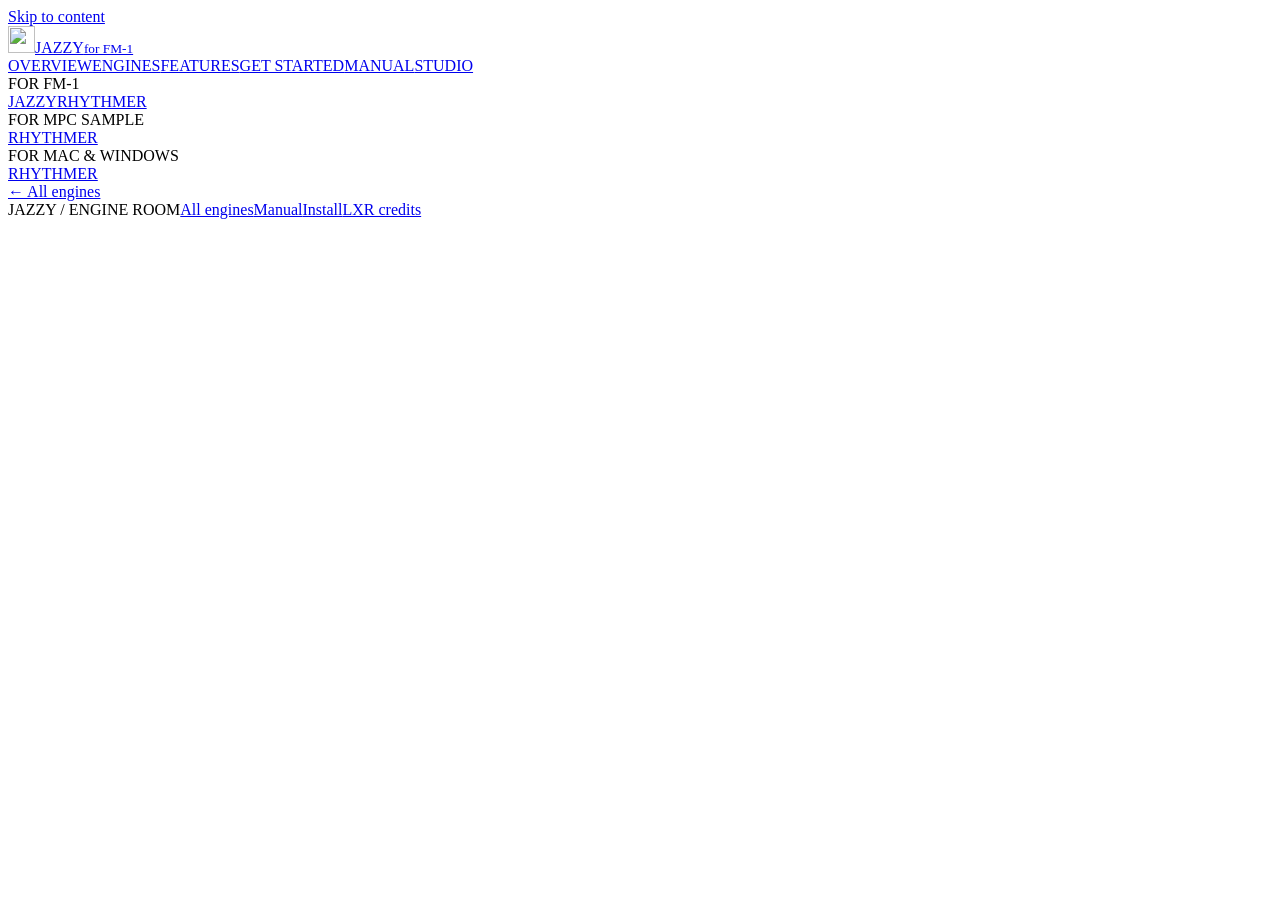
==== site-animation/engine.html @ 82177b69 "Link the shared Mac and Windows instrument page" ====
<!doctype html>
<html lang="en">
<head>
  <meta charset="utf-8">
  <meta name="viewport" content="width=device-width, initial-scale=1">
  <meta name="description" content="See JAZZY's FM-1 engine animations up close.">
  <title>JAZZY — Engine animation</title>
  <link rel="icon" href="jazzy-mark.svg" type="image/svg+xml">
  <link rel="stylesheet" href="firmware-links.css">
  <link rel="stylesheet" href="style.css">
  <link rel="stylesheet" href="engine-gallery.css?v=20261117.2">
  <script type="module" src="engine.mjs?v=20261117.2"></script>
<link rel="stylesheet" href="platform-navigation.css?v=navigation-20261116.2"><script src="platform-navigation.js?v=navigation-20261116.2" defer></script></head>
<body>
<a class="skip" href="#main">Skip to content</a>
<header class="jr-site-header top"><a target="_top" class="jr-brand" href="https://jazzyrhythmer.github.io/jazzy/"><img src="https://jazzyrhythmer.github.io/jazzy/jazzy-mark.svg" width="27" height="27" alt=""><span>JAZZY</span><small>for FM-1</small></a><nav class="jr-section-nav" aria-label="Site sections"><a target="_top" data-section="overview" href="https://jazzyrhythmer.github.io/jazzy/">OVERVIEW</a><a target="_top" data-section="engines" href="https://jazzyrhythmer.github.io/jazzy/#engines">ENGINES</a><a target="_top" data-section="features" href="https://jazzyrhythmer.github.io/jazzy/#patterns">FEATURES</a><a target="_top" data-section="start" href="https://jazzyrhythmer.github.io/jazzy/installer/">GET STARTED</a><a target="_top" data-section="manual" href="https://jazzyrhythmer.github.io/jazzy/manual/">MANUAL</a><a target="_top" data-section="studio" href="https://jazzyrhythmer.github.io/jazzy/#support">STUDIO</a></nav><div class="jr-platform-switcher" role="navigation" aria-label="Platforms and instruments"><div class="jr-platform-group" role="group" aria-label="Firmware for FM-1"><span class="jr-platform-label">FOR FM-1</span><div class="jr-platform-links"><a target="_top" href="https://jazzyrhythmer.github.io/jazzy/" aria-label="JAZZY for FM-1" aria-current="page">JAZZY</a><a target="_top" href="https://jazzyrhythmer.github.io/rhythmer/#home" aria-label="RHYTHMER for FM-1">RHYTHMER</a></div></div><div class="jr-platform-group" role="group" aria-label="Firmware for MPC Sample"><span class="jr-platform-label">FOR MPC SAMPLE</span><div class="jr-platform-links"><a target="_top" href="https://jazzyrhythmer.github.io/mpc-sample/#home" aria-label="RHYTHMER OS for MPC Sample">RHYTHMER</a></div></div><div class="jr-platform-group" role="group" aria-label="Instruments for Mac and Windows"><span class="jr-platform-label">FOR MAC &amp; WINDOWS</span><div class="jr-platform-links"><a target="_top" href="https://jazzyrhythmer.github.io/mac/" aria-label="Rhythmer Engines for Mac &amp; Windows">RHYTHMER</a></div></div></div></header>
<main class="shell page engine-detail" id="main">
  <a class="text-link" id="back-to-catalog" href="./#engine-catalog">← All engines</a>
  <div class="engine-detail-grid" id="engine-detail" hidden>
    <div class="engine-detail-copy">
      <p class="label accent" id="engine-family"></p>
      <h1 id="engine-name"></h1>
      <p class="lede" id="engine-description"></p>
      <p class="label" id="engine-sound-count"></p>
      <p id="lxr-credit-link" hidden><a class="text-link" href="manual/#lxr-credits">Elixir / LXR-02 credits and license →</a></p>
      <nav class="engine-neighbors" aria-label="Browse engine animations">
        <a class="button" id="engine-previous"></a>
        <a class="button" id="engine-next"></a>
      </nav>
    </div>
    <figure class="engine-view">
      <div class="screen"><img id="engine-animation" width="240" height="240" alt=""></div>
      <figcaption class="motion-head">
        <p class="label">FM-1 LCD / 240 × 240</p>
        <button type="button" id="motion-toggle" class="chip" aria-pressed="false">Pause animations</button>
      </figcaption>
    </figure>
  </div>
  <p id="engine-not-found" hidden>Engine not found. Choose another animation from the engine gallery.</p>
  <noscript><p>Enable JavaScript to view this engine’s animation.</p></noscript>
</main>
<footer class="shell foot"><span>JAZZY / ENGINE ROOM</span><a href="./#engine-catalog">All engines</a><a href="manual/">Manual</a><a href="installer/">Install</a><a href="manual/#lxr-credits">LXR credits</a></footer>
</body>
</html>
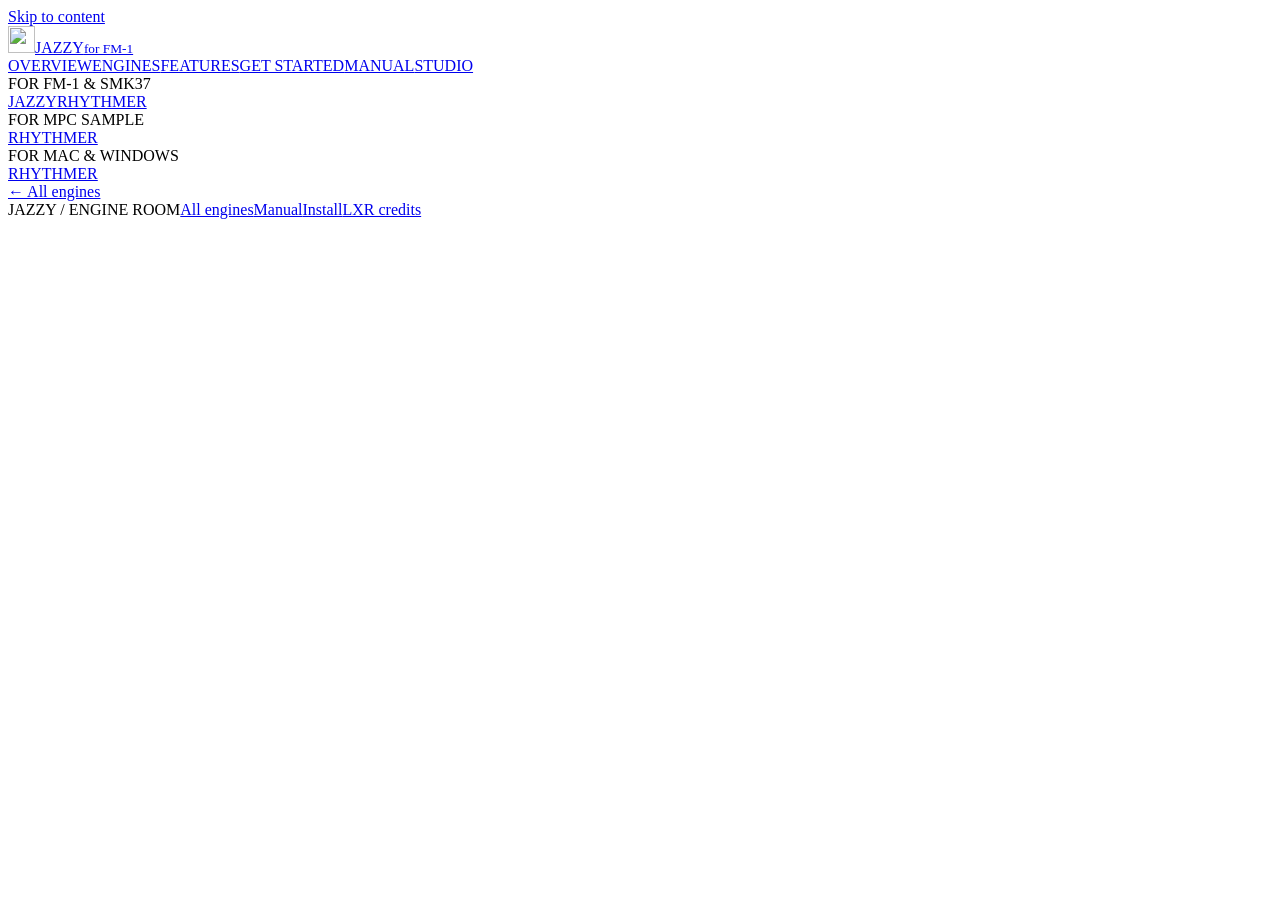
==== commit efb2c3cd: "Label the FM-1 and SMK37 firmware navigation group" ====
--- a/site-animation/engine.html
+++ b/site-animation/engine.html
@@ -13,7 +13,7 @@
 <link rel="stylesheet" href="platform-navigation.css?v=navigation-20261116.2"><script src="platform-navigation.js?v=navigation-20261116.2" defer></script></head>
 <body>
 <a class="skip" href="#main">Skip to content</a>
-<header class="jr-site-header top"><a target="_top" class="jr-brand" href="https://jazzyrhythmer.github.io/jazzy/"><img src="https://jazzyrhythmer.github.io/jazzy/jazzy-mark.svg" width="27" height="27" alt=""><span>JAZZY</span><small>for FM-1</small></a><nav class="jr-section-nav" aria-label="Site sections"><a target="_top" data-section="overview" href="https://jazzyrhythmer.github.io/jazzy/">OVERVIEW</a><a target="_top" data-section="engines" href="https://jazzyrhythmer.github.io/jazzy/#engines">ENGINES</a><a target="_top" data-section="features" href="https://jazzyrhythmer.github.io/jazzy/#patterns">FEATURES</a><a target="_top" data-section="start" href="https://jazzyrhythmer.github.io/jazzy/installer/">GET STARTED</a><a target="_top" data-section="manual" href="https://jazzyrhythmer.github.io/jazzy/manual/">MANUAL</a><a target="_top" data-section="studio" href="https://jazzyrhythmer.github.io/jazzy/#support">STUDIO</a></nav><div class="jr-platform-switcher" role="navigation" aria-label="Platforms and instruments"><div class="jr-platform-group" role="group" aria-label="Firmware for FM-1"><span class="jr-platform-label">FOR FM-1</span><div class="jr-platform-links"><a target="_top" href="https://jazzyrhythmer.github.io/jazzy/" aria-label="JAZZY for FM-1" aria-current="page">JAZZY</a><a target="_top" href="https://jazzyrhythmer.github.io/rhythmer/#home" aria-label="RHYTHMER for FM-1">RHYTHMER</a></div></div><div class="jr-platform-group" role="group" aria-label="Firmware for MPC Sample"><span class="jr-platform-label">FOR MPC SAMPLE</span><div class="jr-platform-links"><a target="_top" href="https://jazzyrhythmer.github.io/mpc-sample/#home" aria-label="RHYTHMER OS for MPC Sample">RHYTHMER</a></div></div><div class="jr-platform-group" role="group" aria-label="Instruments for Mac and Windows"><span class="jr-platform-label">FOR MAC &amp; WINDOWS</span><div class="jr-platform-links"><a target="_top" href="https://jazzyrhythmer.github.io/mac/" aria-label="Rhythmer Engines for Mac &amp; Windows">RHYTHMER</a></div></div></div></header>
+<header class="jr-site-header top"><a target="_top" class="jr-brand" href="https://jazzyrhythmer.github.io/jazzy/"><img src="https://jazzyrhythmer.github.io/jazzy/jazzy-mark.svg" width="27" height="27" alt=""><span>JAZZY</span><small>for FM-1</small></a><nav class="jr-section-nav" aria-label="Site sections"><a target="_top" data-section="overview" href="https://jazzyrhythmer.github.io/jazzy/">OVERVIEW</a><a target="_top" data-section="engines" href="https://jazzyrhythmer.github.io/jazzy/#engines">ENGINES</a><a target="_top" data-section="features" href="https://jazzyrhythmer.github.io/jazzy/#patterns">FEATURES</a><a target="_top" data-section="start" href="https://jazzyrhythmer.github.io/jazzy/installer/">GET STARTED</a><a target="_top" data-section="manual" href="https://jazzyrhythmer.github.io/jazzy/manual/">MANUAL</a><a target="_top" data-section="studio" href="https://jazzyrhythmer.github.io/jazzy/#support">STUDIO</a></nav><div class="jr-platform-switcher" role="navigation" aria-label="Platforms and instruments"><div class="jr-platform-group" role="group" aria-label="Firmware for FM-1 &amp; SMK37"><span class="jr-platform-label">FOR FM-1 &amp; SMK37</span><div class="jr-platform-links"><a target="_top" href="https://jazzyrhythmer.github.io/jazzy/" aria-label="JAZZY for FM-1 &amp; SMK37" aria-current="page">JAZZY</a><a target="_top" href="https://jazzyrhythmer.github.io/rhythmer/#home" aria-label="RHYTHMER for FM-1 &amp; SMK37">RHYTHMER</a></div></div><div class="jr-platform-group" role="group" aria-label="Firmware for MPC Sample"><span class="jr-platform-label">FOR MPC SAMPLE</span><div class="jr-platform-links"><a target="_top" href="https://jazzyrhythmer.github.io/mpc-sample/#home" aria-label="RHYTHMER OS for MPC Sample">RHYTHMER</a></div></div><div class="jr-platform-group" role="group" aria-label="Instruments for Mac and Windows"><span class="jr-platform-label">FOR MAC &amp; WINDOWS</span><div class="jr-platform-links"><a target="_top" href="https://jazzyrhythmer.github.io/mac/" aria-label="Rhythmer Engines for Mac &amp; Windows">RHYTHMER</a></div></div></div></header>
 <main class="shell page engine-detail" id="main">
   <a class="text-link" id="back-to-catalog" href="./#engine-catalog">← All engines</a>
   <div class="engine-detail-grid" id="engine-detail" hidden>
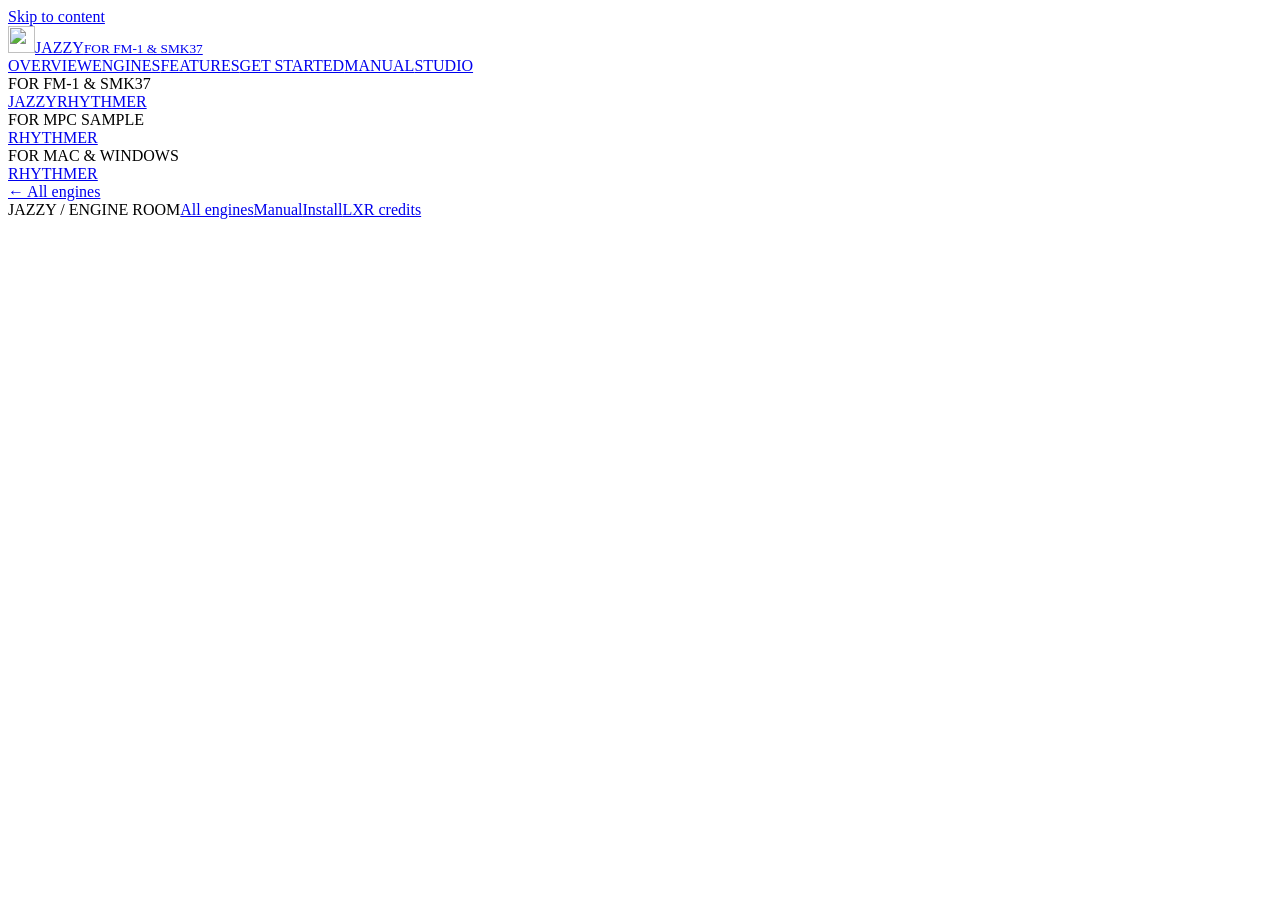
==== commit f7a24754: "Match FM-1 and SMK37 branding beside firmware logos" ====
--- a/site-animation/engine.html
+++ b/site-animation/engine.html
@@ -13,7 +13,7 @@
 <link rel="stylesheet" href="platform-navigation.css?v=navigation-20261116.2"><script src="platform-navigation.js?v=navigation-20261116.2" defer></script></head>
 <body>
 <a class="skip" href="#main">Skip to content</a>
-<header class="jr-site-header top"><a target="_top" class="jr-brand" href="https://jazzyrhythmer.github.io/jazzy/"><img src="https://jazzyrhythmer.github.io/jazzy/jazzy-mark.svg" width="27" height="27" alt=""><span>JAZZY</span><small>for FM-1</small></a><nav class="jr-section-nav" aria-label="Site sections"><a target="_top" data-section="overview" href="https://jazzyrhythmer.github.io/jazzy/">OVERVIEW</a><a target="_top" data-section="engines" href="https://jazzyrhythmer.github.io/jazzy/#engines">ENGINES</a><a target="_top" data-section="features" href="https://jazzyrhythmer.github.io/jazzy/#patterns">FEATURES</a><a target="_top" data-section="start" href="https://jazzyrhythmer.github.io/jazzy/installer/">GET STARTED</a><a target="_top" data-section="manual" href="https://jazzyrhythmer.github.io/jazzy/manual/">MANUAL</a><a target="_top" data-section="studio" href="https://jazzyrhythmer.github.io/jazzy/#support">STUDIO</a></nav><div class="jr-platform-switcher" role="navigation" aria-label="Platforms and instruments"><div class="jr-platform-group" role="group" aria-label="Firmware for FM-1 &amp; SMK37"><span class="jr-platform-label">FOR FM-1 &amp; SMK37</span><div class="jr-platform-links"><a target="_top" href="https://jazzyrhythmer.github.io/jazzy/" aria-label="JAZZY for FM-1 &amp; SMK37" aria-current="page">JAZZY</a><a target="_top" href="https://jazzyrhythmer.github.io/rhythmer/#home" aria-label="RHYTHMER for FM-1 &amp; SMK37">RHYTHMER</a></div></div><div class="jr-platform-group" role="group" aria-label="Firmware for MPC Sample"><span class="jr-platform-label">FOR MPC SAMPLE</span><div class="jr-platform-links"><a target="_top" href="https://jazzyrhythmer.github.io/mpc-sample/#home" aria-label="RHYTHMER OS for MPC Sample">RHYTHMER</a></div></div><div class="jr-platform-group" role="group" aria-label="Instruments for Mac and Windows"><span class="jr-platform-label">FOR MAC &amp; WINDOWS</span><div class="jr-platform-links"><a target="_top" href="https://jazzyrhythmer.github.io/mac/" aria-label="Rhythmer Engines for Mac &amp; Windows">RHYTHMER</a></div></div></div></header>
+<header class="jr-site-header top"><a target="_top" class="jr-brand" href="https://jazzyrhythmer.github.io/jazzy/"><img src="https://jazzyrhythmer.github.io/jazzy/jazzy-mark.svg" width="27" height="27" alt=""><span>JAZZY</span><small>FOR FM-1 &amp; SMK37</small></a><nav class="jr-section-nav" aria-label="Site sections"><a target="_top" data-section="overview" href="https://jazzyrhythmer.github.io/jazzy/">OVERVIEW</a><a target="_top" data-section="engines" href="https://jazzyrhythmer.github.io/jazzy/#engines">ENGINES</a><a target="_top" data-section="features" href="https://jazzyrhythmer.github.io/jazzy/#patterns">FEATURES</a><a target="_top" data-section="start" href="https://jazzyrhythmer.github.io/jazzy/installer/">GET STARTED</a><a target="_top" data-section="manual" href="https://jazzyrhythmer.github.io/jazzy/manual/">MANUAL</a><a target="_top" data-section="studio" href="https://jazzyrhythmer.github.io/jazzy/#support">STUDIO</a></nav><div class="jr-platform-switcher" role="navigation" aria-label="Platforms and instruments"><div class="jr-platform-group" role="group" aria-label="Firmware for FM-1 &amp; SMK37"><span class="jr-platform-label">FOR FM-1 &amp; SMK37</span><div class="jr-platform-links"><a target="_top" href="https://jazzyrhythmer.github.io/jazzy/" aria-label="JAZZY for FM-1 &amp; SMK37" aria-current="page">JAZZY</a><a target="_top" href="https://jazzyrhythmer.github.io/rhythmer/#home" aria-label="RHYTHMER for FM-1 &amp; SMK37">RHYTHMER</a></div></div><div class="jr-platform-group" role="group" aria-label="Firmware for MPC Sample"><span class="jr-platform-label">FOR MPC SAMPLE</span><div class="jr-platform-links"><a target="_top" href="https://jazzyrhythmer.github.io/mpc-sample/#home" aria-label="RHYTHMER OS for MPC Sample">RHYTHMER</a></div></div><div class="jr-platform-group" role="group" aria-label="Instruments for Mac and Windows"><span class="jr-platform-label">FOR MAC &amp; WINDOWS</span><div class="jr-platform-links"><a target="_top" href="https://jazzyrhythmer.github.io/mac/" aria-label="Rhythmer Engines for Mac &amp; Windows">RHYTHMER</a></div></div></div></header>
 <main class="shell page engine-detail" id="main">
   <a class="text-link" id="back-to-catalog" href="./#engine-catalog">← All engines</a>
   <div class="engine-detail-grid" id="engine-detail" hidden>
